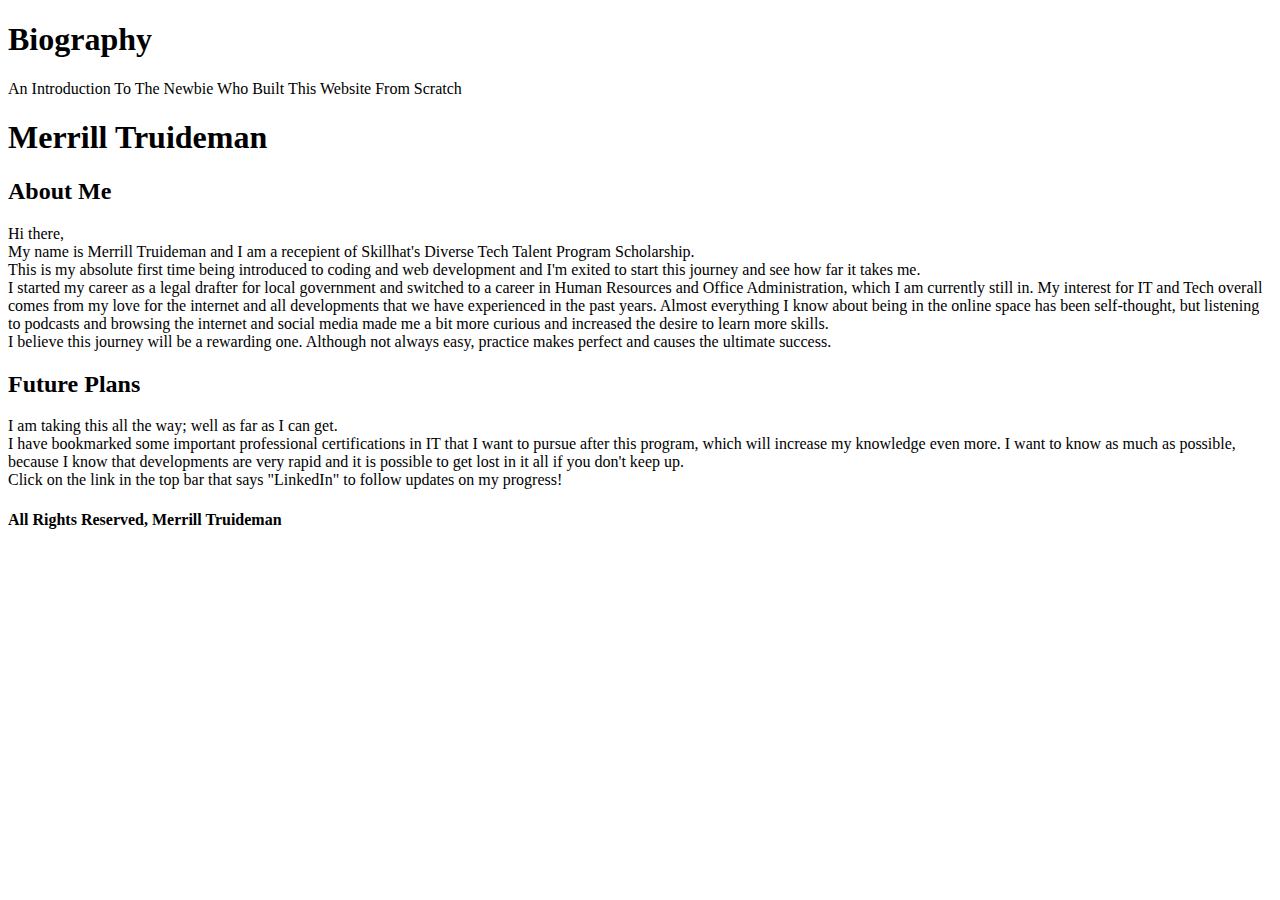
==== index.html @ 76551968 "Bio webpage first try" ====
<!DOCTYPE html>
<html lang="en"> 
    <head>
    <title>Biography</title>
    <meta charset="utf-8">
</head>
<body>
    <div class="header">
        <h1>Biography</h1>
        <p class="specific">An Introduction To The Newbie Who Built This Website From Scratch</p>
    </div>
    <div class="row">
        <div class="leftcolumn">
            <h1 class="specific">Merrill Truideman</h1>
    </div>
    <div class="rightcolumn">
        <h2>About Me</h2>
            <p style="font-family: georgia;">Hi there,<br>My name is Merrill Truideman and I am a recepient of Skillhat's Diverse Tech Talent Program Scholarship.<br>This is my absolute first time being introduced to coding
            and web development and I'm exited to start this journey and see how far it takes me.<br>
            I started my career as a legal drafter for local government and switched to a career in Human Resources and Office Administration, which I am currently still in.
            My interest for IT and Tech overall comes from my love for the internet and all developments that we have experienced in the past years.
            Almost everything I know about being in the online space has been self-thought, but listening to podcasts and browsing the internet and social media made me a bit more curious and
            increased the desire to learn more skills.<br>
            I believe this journey will be a rewarding one. Although not always easy, practice makes perfect and causes the ultimate success.</p>
        <h2>Future Plans</h2>
            <p style="font-family: georgia;">I am taking this all the way; well as far as I can get.<br>
            I have bookmarked some important professional certifications in IT that I want to pursue after this program, which will increase my knowledge even more.
            I want to know as much as possible, because I know that developments are very rapid and it is possible to get lost in it all if you don't keep up.<br>
            Click on the link in the top bar that says "LinkedIn" to follow updates on my progress!</p>
    </div>    
    </div>
    <div class="footer">
        <h4>All Rights Reserved, Merrill Truideman</h4>
    </div>
</body>
</html>
<meta name="viewport" content="widt=device-width, initial-scale=1">
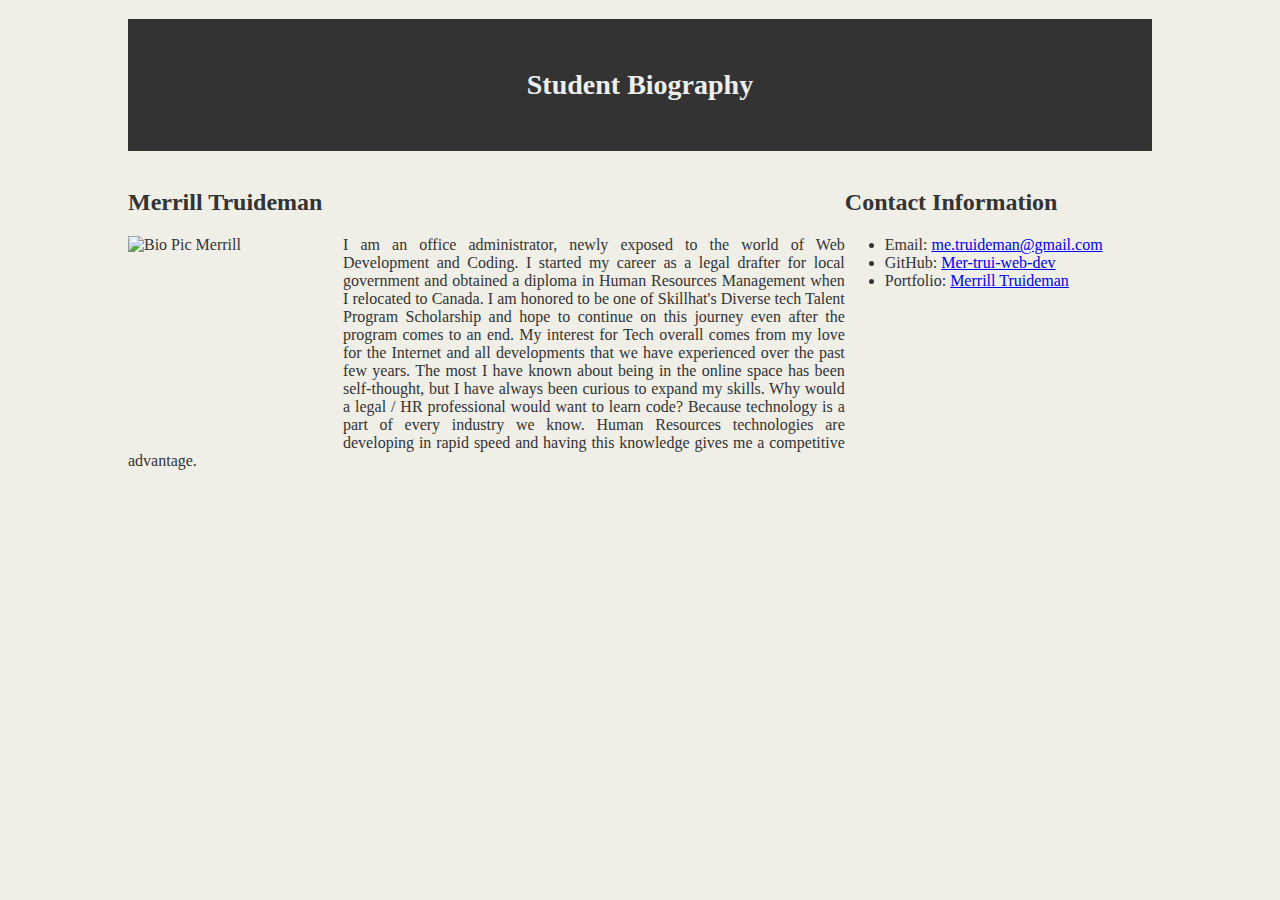
==== commit 978751ae: "Made changes to my Bio page" ====
--- a/index.html
+++ b/index.html
@@ -1,37 +1,37 @@
 <!DOCTYPE html>
-<html lang="en"> 
-    <head>
-    <title>Biography</title>
-    <meta charset="utf-8">
+<html lang="en">
+<head>
+    <meta charset="UTF-8">
+    <meta name="viewport" content="width=device-width, initial-scale=1.0">
+    <title>Student Biography Merrill Truideman</title>
+    <link rel="stylesheet" type="text/css" href="css/style.css">
 </head>
 <body>
-    <div class="header">
-        <h1>Biography</h1>
-        <p class="specific">An Introduction To The Newbie Who Built This Website From Scratch</p>
-    </div>
-    <div class="row">
-        <div class="leftcolumn">
-            <h1 class="specific">Merrill Truideman</h1>
-    </div>
-    <div class="rightcolumn">
-        <h2>About Me</h2>
-            <p style="font-family: georgia;">Hi there,<br>My name is Merrill Truideman and I am a recepient of Skillhat's Diverse Tech Talent Program Scholarship.<br>This is my absolute first time being introduced to coding
-            and web development and I'm exited to start this journey and see how far it takes me.<br>
-            I started my career as a legal drafter for local government and switched to a career in Human Resources and Office Administration, which I am currently still in.
-            My interest for IT and Tech overall comes from my love for the internet and all developments that we have experienced in the past years.
-            Almost everything I know about being in the online space has been self-thought, but listening to podcasts and browsing the internet and social media made me a bit more curious and
-            increased the desire to learn more skills.<br>
-            I believe this journey will be a rewarding one. Although not always easy, practice makes perfect and causes the ultimate success.</p>
-        <h2>Future Plans</h2>
-            <p style="font-family: georgia;">I am taking this all the way; well as far as I can get.<br>
-            I have bookmarked some important professional certifications in IT that I want to pursue after this program, which will increase my knowledge even more.
-            I want to know as much as possible, because I know that developments are very rapid and it is possible to get lost in it all if you don't keep up.<br>
-            Click on the link in the top bar that says "LinkedIn" to follow updates on my progress!</p>
-    </div>    
-    </div>
-    <div class="footer">
-        <h4>All Rights Reserved, Merrill Truideman</h4>
-    </div>
+    <div class="container">
+ <header>
+   <h1>Student Biography</h1>
+ </header>
+   <section id="main-bio">
+ <h2>Merrill Truideman</h2>
+        <img id="bio-image" src="https://media.licdn.com/dms/image/D4D03AQF8kZDd6S3qqA/profile-displayphoto-shrink_800_800/0/1694631994643?e=1712188800&v=beta&t=e67yq3cLeVzMCWLebogh97QxfUzsza97GkcTiqHMpOg" alt="Bio Pic Merrill">
+        <p style="text-align: justify;">I am an office administrator, newly exposed to the world of Web Development and Coding. I started my career as a legal
+            drafter for local government and obtained a diploma in Human Resources Management when I relocated to Canada.
+            I am honored to be one of Skillhat's Diverse tech Talent Program Scholarship and hope to continue on this journey 
+            even after the program comes to an end.
+            My interest for Tech overall comes from my love for the Internet and all developments that we have experienced over the past few years.
+            The most I have known about being in the online space has been self-thought, but I have always been curious to expand my skills.
+            Why would a legal / HR professional would want to learn code? Because technology is a part of every industry we know.
+            Human Resources technologies are developing in rapid speed and having this knowledge gives me a competitive advantage.
+        </p>
+    </section>
+    <section id="contact-info">
+    <h2>Contact Information</h2>
+    <ul>
+        <li>Email: <a href="mailto:me.truideman@gmail.com">me.truideman@gmail.com</a></li>
+        <li>GitHub: <a href="https://github.com/Mer-trui-web-dev">Mer-trui-web-dev</a></li>
+        <li>Portfolio: <a href="https://mer-trui-web-dev.github.io/merfirstrepo/">Merrill Truideman</a></li>
+    </ul>
+</section>
+</div>
 </body>
 </html>
-<meta name="viewport" content="widt=device-width, initial-scale=1">
--- a/css/style.css
+++ b/css/style.css
@@ -0,0 +1,37 @@
+body {
+    margin: 0;
+    padding: 0;
+    background-color: #efeee7;
+    font-family: Georgia, 'Times New Roman', Times, serif;
+    color: #333333;
+}
+header {
+    background-color: #333333;
+    text-align: center;
+}
+h1 {
+    color: #eee;
+    font-size: 28px;
+    padding: 50px;
+}
+h2 {
+    font-size: 24px;
+}
+.container {
+    width: 1024px;
+    margin: 0 auto;
+}
+#main-bio {
+    float: left;
+    width: 70%;
+}
+#contact-info {
+    float: left;
+    width: 30%;
+}
+#bio-image {
+    float: left;
+    width: 200px;
+    height: 200px;
+    margin-right: 15px;
+}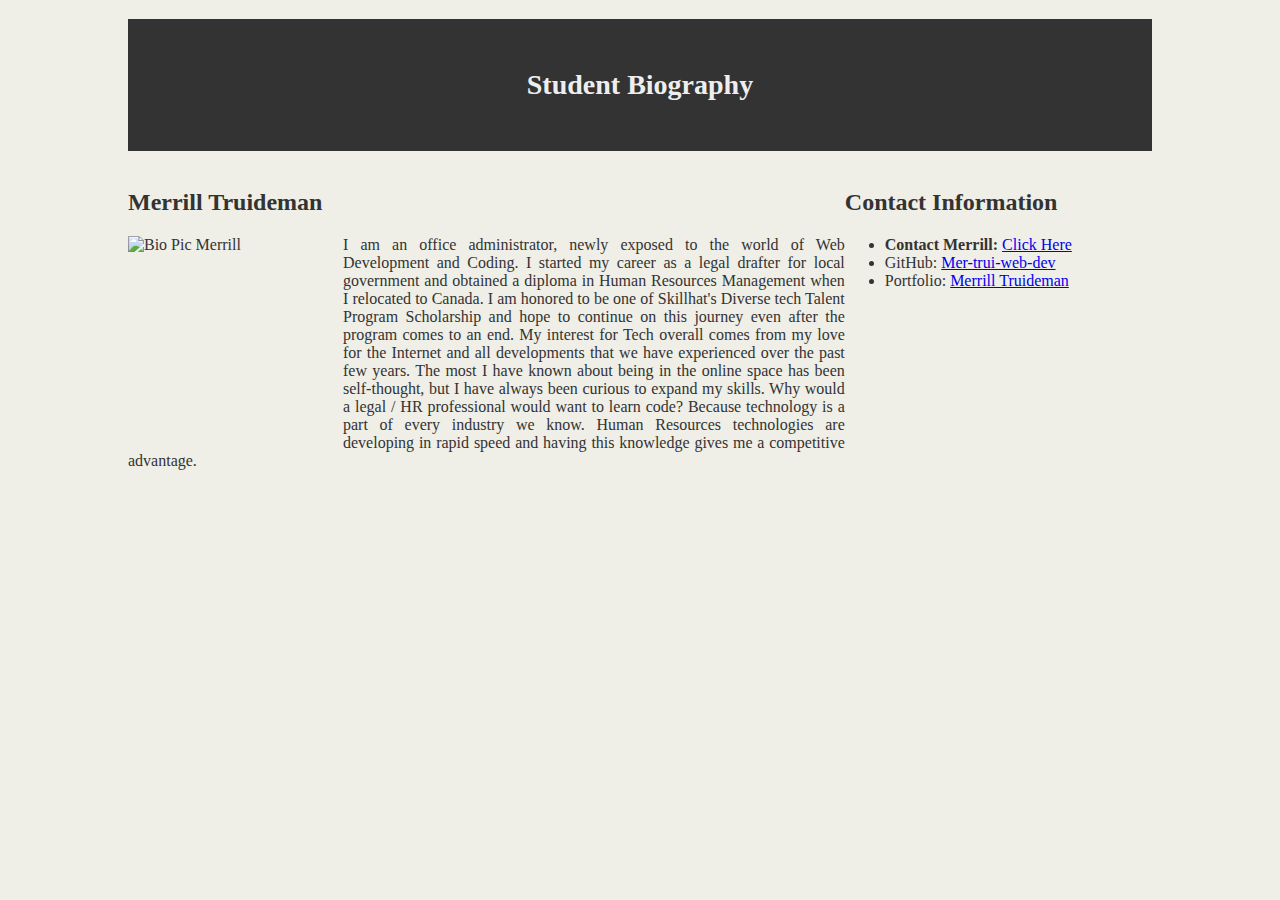
==== commit f226e1a0: "Added contact us Form" ====
--- a/index.html
+++ b/index.html
@@ -27,7 +27,7 @@
     <section id="contact-info">
     <h2>Contact Information</h2>
     <ul>
-        <li>Email: <a href="mailto:me.truideman@gmail.com">me.truideman@gmail.com</a></li>
+        <li><strong>Contact Merrill:</strong> <a href="./contactus.html">Click Here</a></li>
         <li>GitHub: <a href="https://github.com/Mer-trui-web-dev">Mer-trui-web-dev</a></li>
         <li>Portfolio: <a href="https://mer-trui-web-dev.github.io/merfirstrepo/">Merrill Truideman</a></li>
     </ul>
